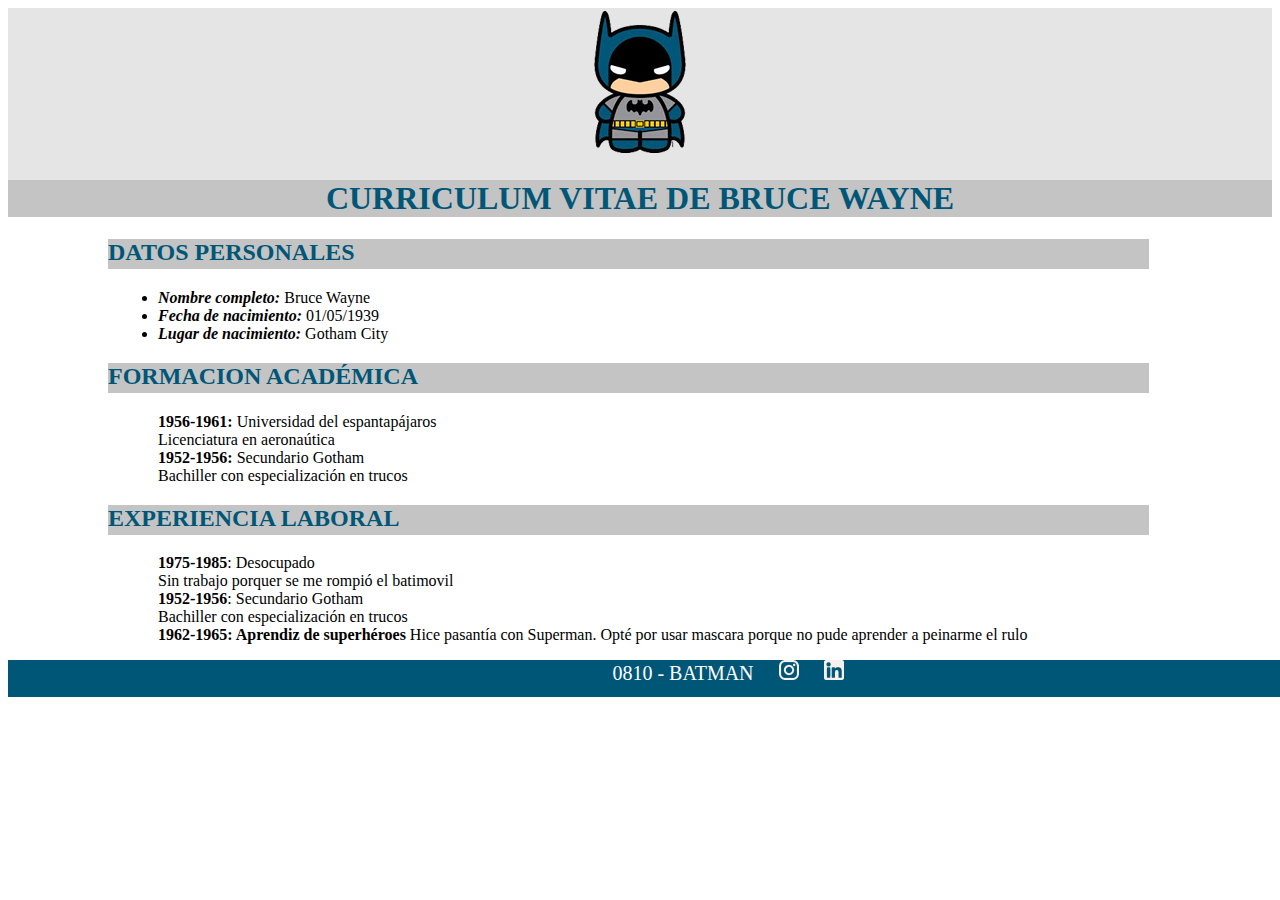
==== index.html @ d3e00980 "clase 7" ====
<!DOCTYPE html>
<html lang="en">
<head>
    <meta charset="UTF-8">
    <title> Curriculum de Batman </title>
    <link rel="stylesheet" href= "css\style.css">
    </head>
<body>
        <header>
            <div><img src="logo batman.png" alt="foto bruce wayne"> </div>
            <h1 id="titulo1" class="colorletra"> CURRICULUM VITAE DE BRUCE WAYNE</h1>
        </header>
        <section>
            <h2 id="titulo" class="colorletra" > DATOS PERSONALES</h2>
            <ul>
            <li class="listas"> <span id="spanc"> Nombre completo: </span> Bruce Wayne</li>
            <li class="listas"> <span id="spanc"> Fecha de nacimiento: </span> 01/05/1939</li>
            <li class="listas"> <span id="spanc"> Lugar de nacimiento: </span> Gotham City</li>
            </UL>
        </section>
        <section>
            <h2 id="titulo" class="colorletra"> FORMACION ACADÉMICA</h2>
            <ul type="none">
            <li class="listas"> <span id="span">1956-1961:</span> Universidad del espantapájaros <br>
                                Licenciatura en aeronaútica</li>
            <li class="listas"> <span id="span">1952-1956: </span>Secundario Gotham <br>
                                Bachiller con especialización en trucos</li>
            </ul>
        </section>
        <section>
            <h2 id="titulo"  class="colorletra"> EXPERIENCIA LABORAL</h2>
            <ul type="none">
            <li class="listas"> <span id="span">1975-1985</span>: Desocupado <br>
            Sin trabajo porquer se me rompió el batimovil</li>
            <li class="listas"><span id="span">1952-1956</span>: Secundario Gotham <br>
            Bachiller con especialización en trucos</li>
            <li class="listas"> <span id="span">1962-1965: Aprendiz de superhéroes</span>
            Hice pasantía con Superman. Opté por usar mascara porque no pude aprender a peinarme el rulo</li>

            </ul>
        </section>
        <footer>
            <span> 0810 - BATMAN</span>
            <img class="imagenredes" src="ico_instagram.png" alt="foto ig">
            <img class="imagenredes" src="ico_linkedin.png" alt="foto link">
        </footer>
</body>
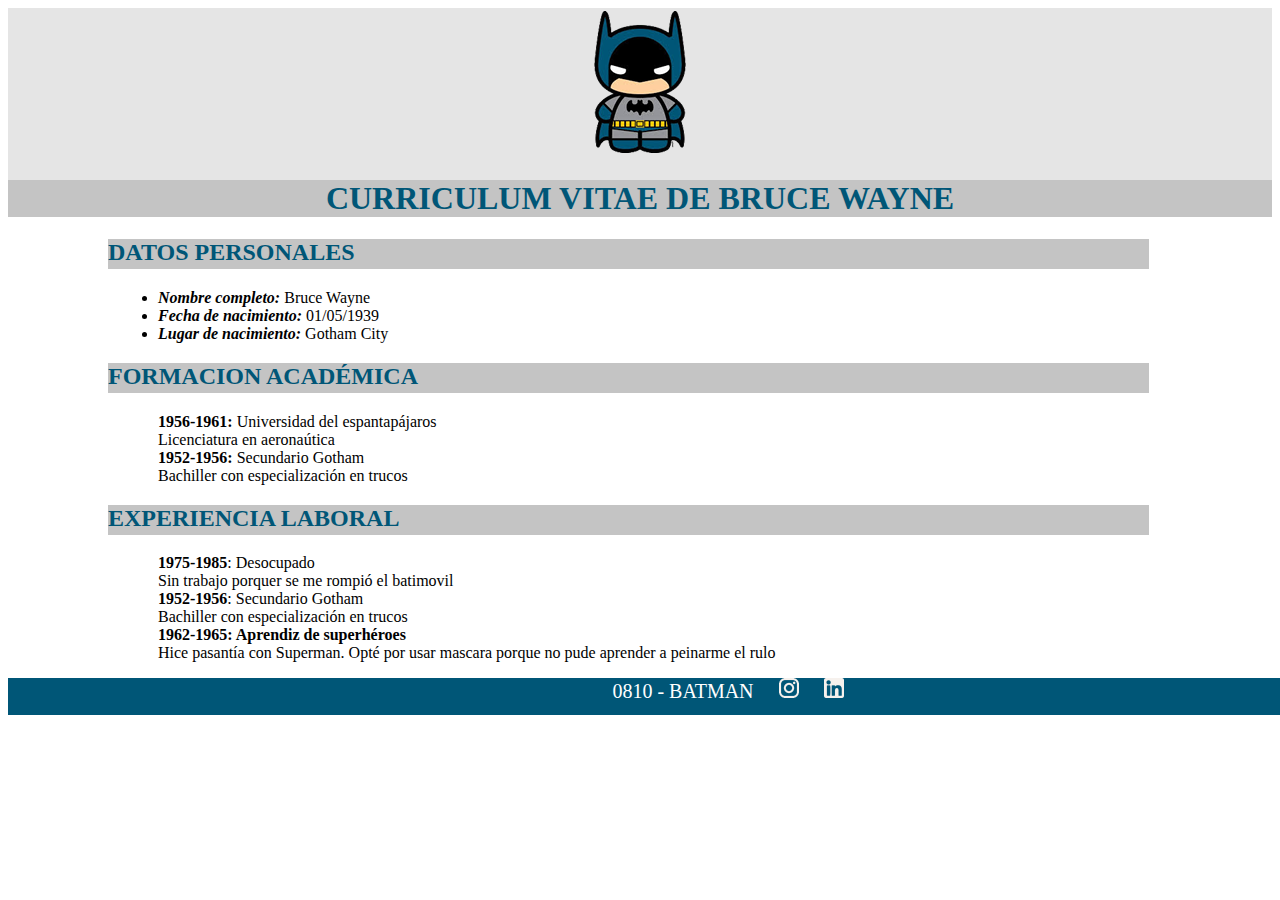
==== commit ec54795a: "mejora de vista" ====
--- a/index.html
+++ b/index.html
@@ -7,7 +7,7 @@
     </head>
 <body>
         <header>
-            <div><img src="logo batman.png" alt="foto bruce wayne"> </div>
+            <div><img src="img\logo batman.png" alt="foto bruce wayne"> </div>
             <h1 id="titulo1" class="colorletra"> CURRICULUM VITAE DE BRUCE WAYNE</h1>
         </header>
         <section>
@@ -34,14 +34,14 @@
             Sin trabajo porquer se me rompió el batimovil</li>
             <li class="listas"><span id="span">1952-1956</span>: Secundario Gotham <br>
             Bachiller con especialización en trucos</li>
-            <li class="listas"> <span id="span">1962-1965: Aprendiz de superhéroes</span>
+            <li class="listas"> <span id="span">1962-1965: Aprendiz de superhéroes</span> <br>
             Hice pasantía con Superman. Opté por usar mascara porque no pude aprender a peinarme el rulo</li>
 
             </ul>
         </section>
         <footer>
             <span> 0810 - BATMAN</span>
-            <img class="imagenredes" src="ico_instagram.png" alt="foto ig">
-            <img class="imagenredes" src="ico_linkedin.png" alt="foto link">
+            <img class="imagenredes" src="img\ico_instagram.png" alt="foto ig">
+            <img class="imagenredes" src="img\ico_linkedin.png" alt="foto link">
         </footer>
 </body>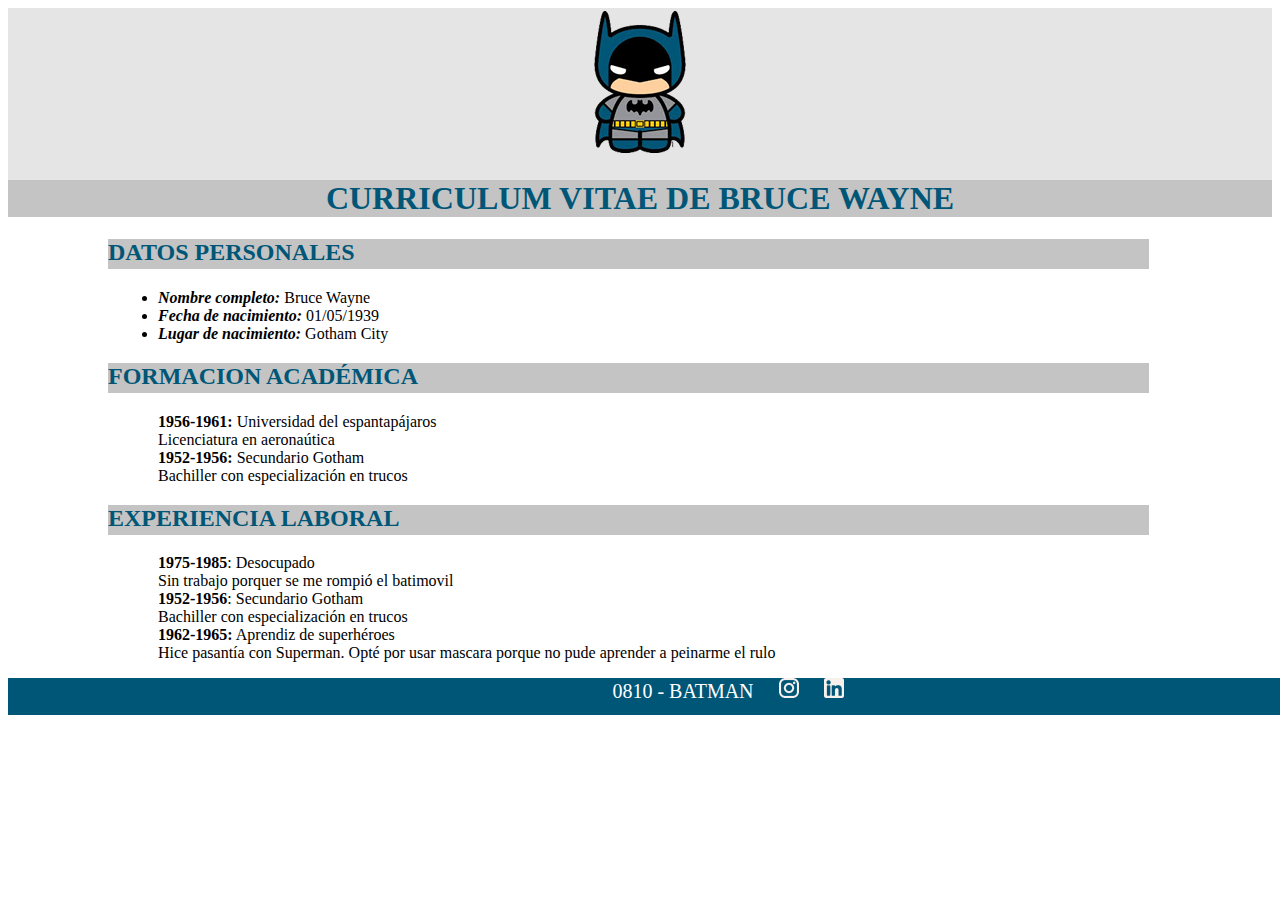
==== commit 37a3efee: "mejora vista 2" ====
--- a/index.html
+++ b/index.html
@@ -34,7 +34,7 @@
             Sin trabajo porquer se me rompió el batimovil</li>
             <li class="listas"><span id="span">1952-1956</span>: Secundario Gotham <br>
             Bachiller con especialización en trucos</li>
-            <li class="listas"> <span id="span">1962-1965: Aprendiz de superhéroes</span> <br>
+            <li class="listas"> <span id="span">1962-1965:</span> Aprendiz de superhéroes <br>
             Hice pasantía con Superman. Opté por usar mascara porque no pude aprender a peinarme el rulo</li>
 
             </ul>
